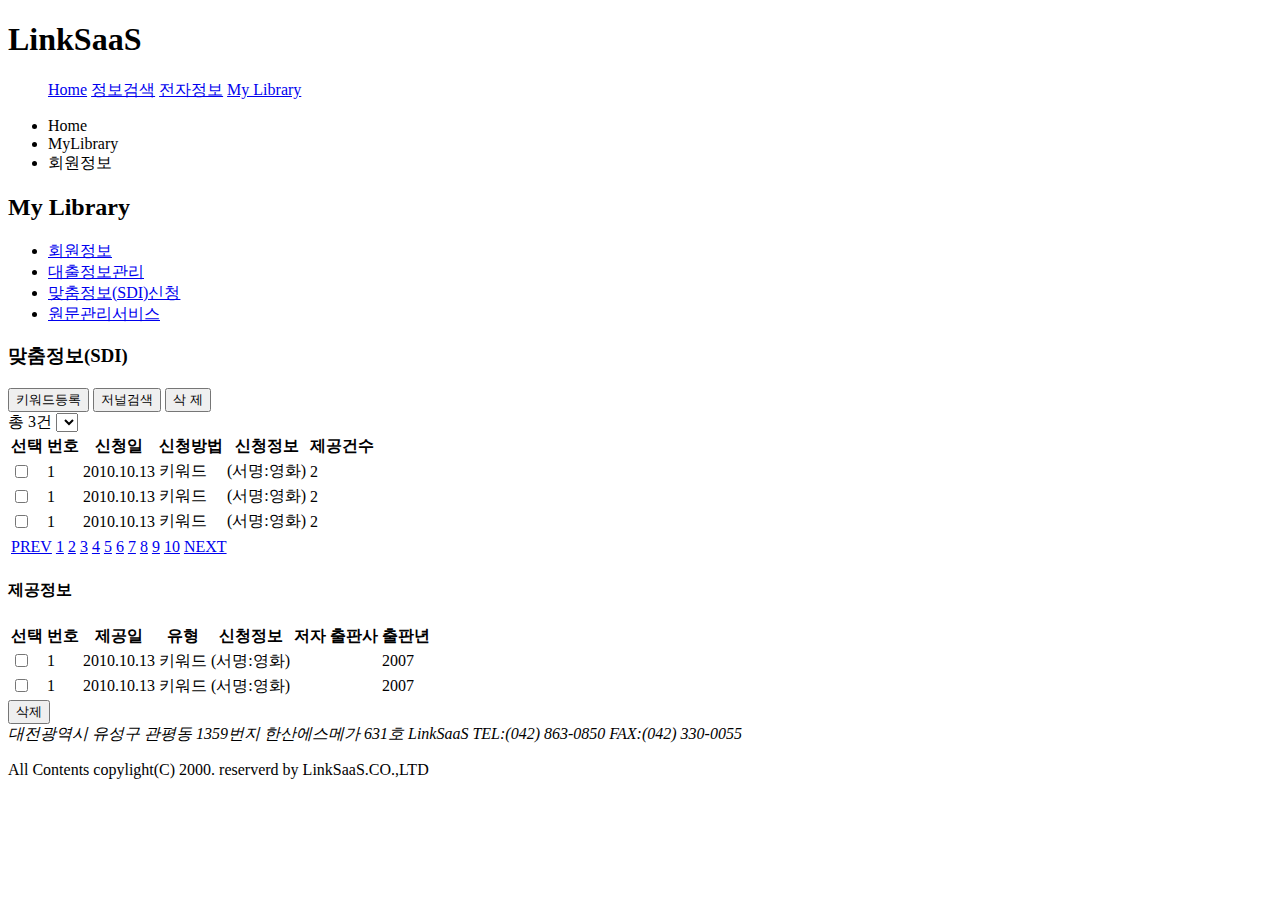
==== index.html @ 220eb31b "new assignment" ====
<!DOCTYPE html>
<html lang="en">
<head>
    <meta charset="UTF-8">
    <meta name="viewport" content="width=device-width, initial-scale=1.0">
    <link rel="stylesheet" href="../assignment5/style.css">
    <title>SaaS</title>
</head>
<body>
    <header>
        <h1>LinkSaaS</h1>
        <nav>
            <ul>
                <l1><a href="#">Home</a></l1>
                <l1><a href="#">정보검색</a></l1>
                <l1><a href="#">전자정보</a></l1>
                <l1><a href="#">My Library</a></l1>
            </ul>
        </nav>
        <div class="route">
            <ul>
                <li>Home</li>
                <li>MyLibrary</li>
                <li>회원정보</li>
            </ul>
        </div>
    </header>
    <aside>
        <div class="sidebar-wrap">
            <h2>My Library</h2>
            <ul>
                <li><a href="#">회원정보</a></li>
                <li><a href="#">대출정보관리</a></li>
                <li><a href="#">맞춤정보(SDI)신청</a></li>
                <li><a href="#">원문관리서비스</a></li>
            </ul>
        </div>
    </aside>
    <div class="contents-box">
        <h3>맞춤정보(SDI)</h3>
        <div class="btn-section">
            <button class="">키워드등록</button>
            <button class="">저널검색</button>
            <button class="">삭  제</button>
        </div>
        <div class="select-section">
            총 <span>3건</span>
            <select name="" id="">
                <option value=""></option>
            </select>
        </div>
        <table>
            <caption></caption>
            <colgroup>
                <col>
                <col>
                <col>
                <col>
                <col>
                <col>
            </colgroup>
            <thead>
                <tr>
                    <th>선택</th>
                    <th>번호</th>
                    <th>신청일</th>
                    <th>신청방법</th>
                    <th>신청정보</th>
                    <th>제공건수</th>
                </tr>
            </thead>
            <tbody>
                <tr>
                    <td><input type="checkbox"></td>
                    <td>1</td>
                    <td>2010.10.13</td>
                    <td>키워드</td>
                    <td>(서명:영화)</td>
                    <td>2</td>
                </tr>
                <tr>
                    <td><input type="checkbox"></td>
                    <td>1</td>
                    <td>2010.10.13</td>
                    <td>키워드</td>
                    <td>(서명:영화)</td>
                    <td>2</td>
                </tr>
                <tr>
                    <td><input type="checkbox"></td>
                    <td>1</td>
                    <td>2010.10.13</td>
                    <td>키워드</td>
                    <td>(서명:영화)</td>
                    <td>2</td>
                </tr>
            </tbody>
        </table>
        <table>
            <tr>
                <td class="numbering left-side"><a href="#">PREV</a></td>
                <td class="numbering"><a href="#">1</a></td>
                <td class="numbering"><a href="#">2</a></td>
                <td class="numbering"><a href="#">3</a></td>
                <td class="numbering"><a href="#">4</a></td>
                <td class="numbering"><a href="#">5</a></td>
                <td class="numbering"><a href="#">6</a></td>
                <td class="numbering"><a href="#">7</a></td>
                <td class="numbering"><a href="#">8</a></td>
                <td class="numbering"><a href="#">9</a></td>
                <td class="numbering"><a href="#">10</a></td>
                <td class="numbering right-side"><a href="#">NEXT</a></td>
            </tr>
        </table>
        <h4>제공정보</h4>
        <table>
            <caption></caption>
            <colgroup>
                <col>
                <col>
                <col>
                <col>
                <col>
                <col>
                <col>
                <col>
            </colgroup>
            <thead>
                <tr>
                    <th>선택</th>
                    <th>번호</th>
                    <th>제공일</th>
                    <th>유형</th>
                    <th>신청정보</th>
                    <th>저자</th>
                    <th>출판사</th>
                    <th>출판년</th>
                </tr>
            </thead>
            <tbody>
                <tr>
                    <td><input type="checkbox"></td>
                    <td>1</td>
                    <td>2010.10.13</td>
                    <td>키워드</td>
                    <td>(서명:영화)</td>
                    <td></td>
                    <td></td>
                    <td>2007</td>
                </tr>
                <tr>
                    <td><input type="checkbox"></td>
                    <td>1</td>
                    <td>2010.10.13</td>
                    <td>키워드</td>
                    <td>(서명:영화)</td>
                    <td></td>
                    <td></td>
                    <td>2007</td>
                </tr>
            </tbody>
        </table>
        <div class="btn-section-right-align">
            <button>삭제</button>
        </div>
    </div>
    <footer>
        <address>대전광역시 유성구 관평동 1359번지 한산에스메가 631호 LinkSaaS TEL:(042) 863-0850 FAX:(042) 330-0055</address>
        <p>All Contents copylight(C) 2000. reserverd by LinkSaaS.CO.,LTD</p>
    </footer>
</body>
</html>
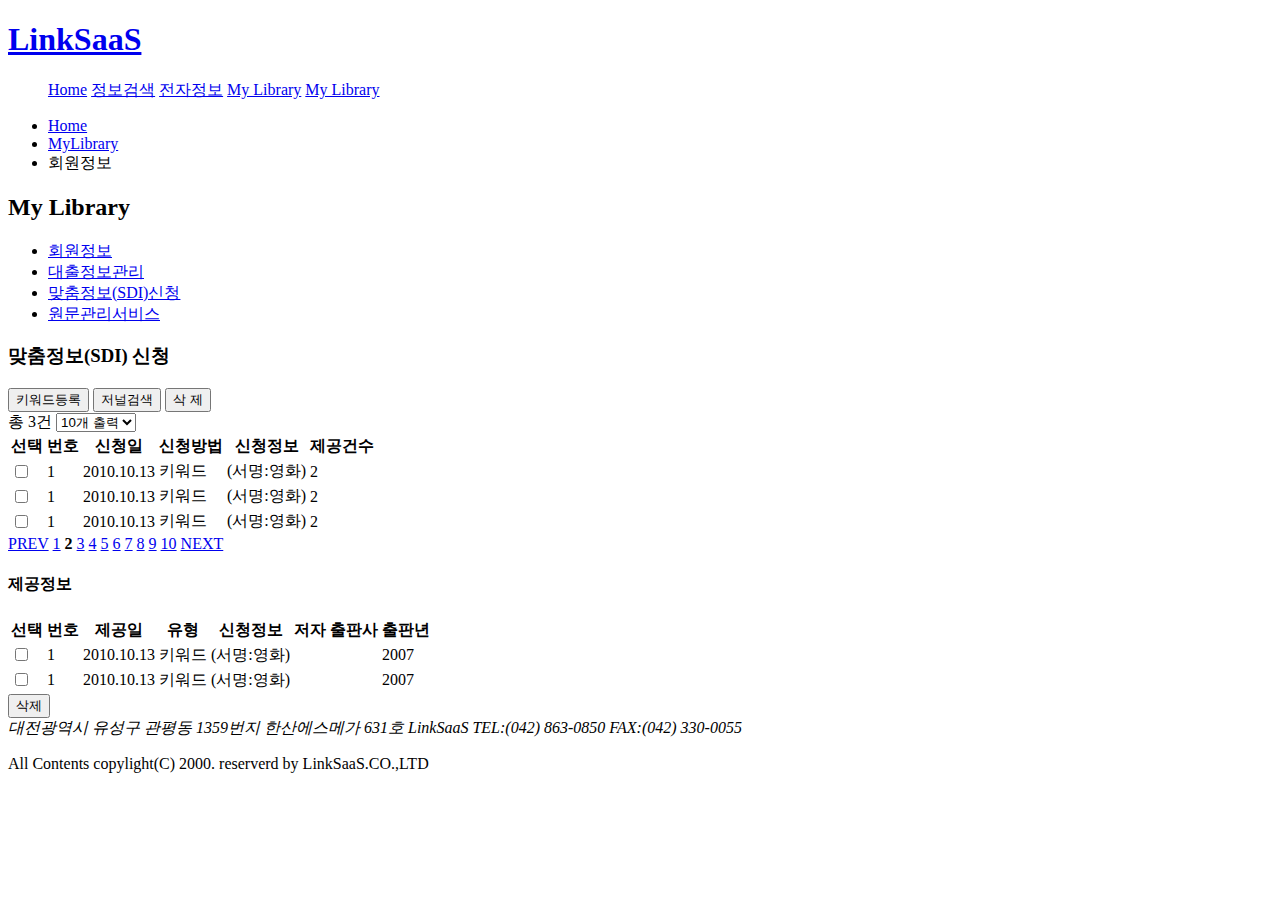
==== commit f7c26c43: "modifiedweb1" ====
--- a/index.html
+++ b/index.html
@@ -4,169 +4,185 @@
     <meta charset="UTF-8">
     <meta name="viewport" content="width=device-width, initial-scale=1.0">
     <link rel="stylesheet" href="../assignment5/style.css">
+    <link href="https://fonts.googleapis.com/css2?family=Nanum+Gothic:wght@400;700;800&display=swap" rel="stylesheet">
     <title>SaaS</title>
 </head>
 <body>
     <header>
-        <h1>LinkSaaS</h1>
-        <nav>
-            <ul>
-                <l1><a href="#">Home</a></l1>
-                <l1><a href="#">정보검색</a></l1>
-                <l1><a href="#">전자정보</a></l1>
-                <l1><a href="#">My Library</a></l1>
-            </ul>
-        </nav>
+        <div id="header-wrap">
+            <div class="header-bg-right">
+                <div class="header-bg-middle">
+                    <h1 id="logo">
+                        <a href="#">LinkSaaS</a>
+                    </h1>
+                    <nav id="nav-wrap">
+                        <div class="nav-bg-right">
+                            <div class="nav-bg-middle">
+                                <ul>
+                                    <l1 class="bg-deepred"><a href="#" class="nav-a">Home</a></l1>
+                                    <l1><a href="#" class="nav-a">정보검색</a></l1>
+                                    <l1><a href="#" class="nav-a">전자정보</a></l1>
+                                    <l1><a href="#" class="nav-a">My Library</a></l1>
+                                    <l1><a href="#" class="nav-a nav-b">My Library</a></l1>
+                                </ul>
+                            </div>
+                        </div>
+                    </nav>
+                </div>
+            </div>
+        </div>
         <div class="route">
             <ul>
-                <li>Home</li>
-                <li>MyLibrary</li>
+                <li><a href="#">Home</a></li>
+                <li><a href="#">MyLibrary</a></li>
                 <li>회원정보</li>
             </ul>
         </div>
     </header>
-    <aside>
-        <div class="sidebar-wrap">
-            <h2>My Library</h2>
-            <ul>
-                <li><a href="#">회원정보</a></li>
-                <li><a href="#">대출정보관리</a></li>
-                <li><a href="#">맞춤정보(SDI)신청</a></li>
-                <li><a href="#">원문관리서비스</a></li>
-            </ul>
+    <div class="aside-container">
+        <aside>
+            <div class="sidebar-wrap">
+                <h2>My Library</h2>
+                <ul>
+                    <li><a href="#">회원정보</a></li>
+                    <li><a href="#">대출정보관리</a></li>
+                    <li><a href="#">맞춤정보(SDI)신청</a></li>
+                    <li><a href="#">원문관리서비스</a></li>
+                </ul>
+            </div>
+        </aside>
+        <div class="contents-box">
+            <h3>맞춤정보(SDI) 신청</h3>
+            <div class="btn-section">
+                <button class="">키워드등록</button>
+                <button class="">저널검색</button>
+                <button class="">삭  제</button>
+            </div>
+            <div class="select-section">
+                총 <span>3건</span>
+                <select name="출력현황" id="output">
+                    <option value="10개 출력현황">10개 출력</option>
+                    <option value="9개 출력현황">9개 출력</option>
+                    <option value="8개출력현황">8개 출력</option>
+                </select>
+            </div>
+            <table>
+                <caption></caption>
+                <colgroup>
+                    <col>
+                    <col>
+                    <col>
+                    <col>
+                    <col>
+                    <col>
+                </colgroup>
+                <thead>
+                    <tr>
+                        <th>선택</th>
+                        <th>번호</th>
+                        <th>신청일</th>
+                        <th>신청방법</th>
+                        <th>신청정보</th>
+                        <th>제공건수</th>
+                    </tr>
+                </thead>
+                <tbody>
+                    <tr>
+                        <td><input type="checkbox"></td>
+                        <td>1</td>
+                        <td>2010.10.13</td>
+                        <td>키워드</td>
+                        <td>(서명:영화)</td>
+                        <td>2</td>
+                    </tr>
+                    <tr>
+                        <td><input type="checkbox"></td>
+                        <td>1</td>
+                        <td>2010.10.13</td>
+                        <td>키워드</td>
+                        <td>(서명:영화)</td>
+                        <td>2</td>
+                    </tr>
+                    <tr>
+                        <td><input type="checkbox"></td>
+                        <td>1</td>
+                        <td>2010.10.13</td>
+                        <td>키워드</td>
+                        <td>(서명:영화)</td>
+                        <td>2</td>
+                    </tr>
+                </tbody>
+            </table>
+            <div class="paging">
+                <a href="#" class="left-side">PREV</a>
+                <a href="#">1</a>
+                <strong>2</strong>
+                <a href="#">3</a>
+                <a href="#">4</a>
+                <a href="#">5</a>
+                <a href="#">6</a>
+                <a href="#">7</a>
+                <a href="#">8</a>
+                <a href="#">9</a>
+                <a href="#">10</a>
+                <a href="#" class="right-side">NEXT</a>
+            </div>
+            <h4>제공정보</h4>
+            <table>
+                <caption></caption>
+                <colgroup>
+                    <col>
+                    <col>
+                    <col>
+                    <col>
+                    <col>
+                    <col>
+                    <col>
+                    <col>
+                </colgroup>
+                <thead>
+                    <tr>
+                        <th>선택</th>
+                        <th>번호</th>
+                        <th>제공일</th>
+                        <th>유형</th>
+                        <th>신청정보</th>
+                        <th>저자</th>
+                        <th>출판사</th>
+                        <th>출판년</th>
+                    </tr>
+                </thead>
+                <tbody>
+                    <tr>
+                        <td><input type="checkbox"></td>
+                        <td>1</td>
+                        <td>2010.10.13</td>
+                        <td>키워드</td>
+                        <td>(서명:영화)</td>
+                        <td></td>
+                        <td></td>
+                        <td>2007</td>
+                    </tr>
+                    <tr>
+                        <td><input type="checkbox"></td>
+                        <td>1</td>
+                        <td>2010.10.13</td>
+                        <td>키워드</td>
+                        <td>(서명:영화)</td>
+                        <td></td>
+                        <td></td>
+                        <td>2007</td>
+                    </tr>
+                </tbody>
+            </table>
+            <div class="btn-section-right-align">
+                <button>삭제</button>
+            </div>
         </div>
-    </aside>
-    <div class="contents-box">
-        <h3>맞춤정보(SDI)</h3>
-        <div class="btn-section">
-            <button class="">키워드등록</button>
-            <button class="">저널검색</button>
-            <button class="">삭  제</button>
-        </div>
-        <div class="select-section">
-            총 <span>3건</span>
-            <select name="" id="">
-                <option value=""></option>
-            </select>
-        </div>
-        <table>
-            <caption></caption>
-            <colgroup>
-                <col>
-                <col>
-                <col>
-                <col>
-                <col>
-                <col>
-            </colgroup>
-            <thead>
-                <tr>
-                    <th>선택</th>
-                    <th>번호</th>
-                    <th>신청일</th>
-                    <th>신청방법</th>
-                    <th>신청정보</th>
-                    <th>제공건수</th>
-                </tr>
-            </thead>
-            <tbody>
-                <tr>
-                    <td><input type="checkbox"></td>
-                    <td>1</td>
-                    <td>2010.10.13</td>
-                    <td>키워드</td>
-                    <td>(서명:영화)</td>
-                    <td>2</td>
-                </tr>
-                <tr>
-                    <td><input type="checkbox"></td>
-                    <td>1</td>
-                    <td>2010.10.13</td>
-                    <td>키워드</td>
-                    <td>(서명:영화)</td>
-                    <td>2</td>
-                </tr>
-                <tr>
-                    <td><input type="checkbox"></td>
-                    <td>1</td>
-                    <td>2010.10.13</td>
-                    <td>키워드</td>
-                    <td>(서명:영화)</td>
-                    <td>2</td>
-                </tr>
-            </tbody>
-        </table>
-        <table>
-            <tr>
-                <td class="numbering left-side"><a href="#">PREV</a></td>
-                <td class="numbering"><a href="#">1</a></td>
-                <td class="numbering"><a href="#">2</a></td>
-                <td class="numbering"><a href="#">3</a></td>
-                <td class="numbering"><a href="#">4</a></td>
-                <td class="numbering"><a href="#">5</a></td>
-                <td class="numbering"><a href="#">6</a></td>
-                <td class="numbering"><a href="#">7</a></td>
-                <td class="numbering"><a href="#">8</a></td>
-                <td class="numbering"><a href="#">9</a></td>
-                <td class="numbering"><a href="#">10</a></td>
-                <td class="numbering right-side"><a href="#">NEXT</a></td>
-            </tr>
-        </table>
-        <h4>제공정보</h4>
-        <table>
-            <caption></caption>
-            <colgroup>
-                <col>
-                <col>
-                <col>
-                <col>
-                <col>
-                <col>
-                <col>
-                <col>
-            </colgroup>
-            <thead>
-                <tr>
-                    <th>선택</th>
-                    <th>번호</th>
-                    <th>제공일</th>
-                    <th>유형</th>
-                    <th>신청정보</th>
-                    <th>저자</th>
-                    <th>출판사</th>
-                    <th>출판년</th>
-                </tr>
-            </thead>
-            <tbody>
-                <tr>
-                    <td><input type="checkbox"></td>
-                    <td>1</td>
-                    <td>2010.10.13</td>
-                    <td>키워드</td>
-                    <td>(서명:영화)</td>
-                    <td></td>
-                    <td></td>
-                    <td>2007</td>
-                </tr>
-                <tr>
-                    <td><input type="checkbox"></td>
-                    <td>1</td>
-                    <td>2010.10.13</td>
-                    <td>키워드</td>
-                    <td>(서명:영화)</td>
-                    <td></td>
-                    <td></td>
-                    <td>2007</td>
-                </tr>
-            </tbody>
-        </table>
-        <div class="btn-section-right-align">
-            <button>삭제</button>
-        </div>
+        <footer>
+            <address>대전광역시 유성구 관평동 1359번지 한산에스메가 631호 LinkSaaS TEL:(042) 863-0850 FAX:(042) 330-0055</address>
+            <p>All Contents copylight(C) 2000. reserverd by LinkSaaS.CO.,LTD</p>
+        </footer>
     </div>
-    <footer>
-        <address>대전광역시 유성구 관평동 1359번지 한산에스메가 631호 LinkSaaS TEL:(042) 863-0850 FAX:(042) 330-0055</address>
-        <p>All Contents copylight(C) 2000. reserverd by LinkSaaS.CO.,LTD</p>
-    </footer>
 </body>
 </html>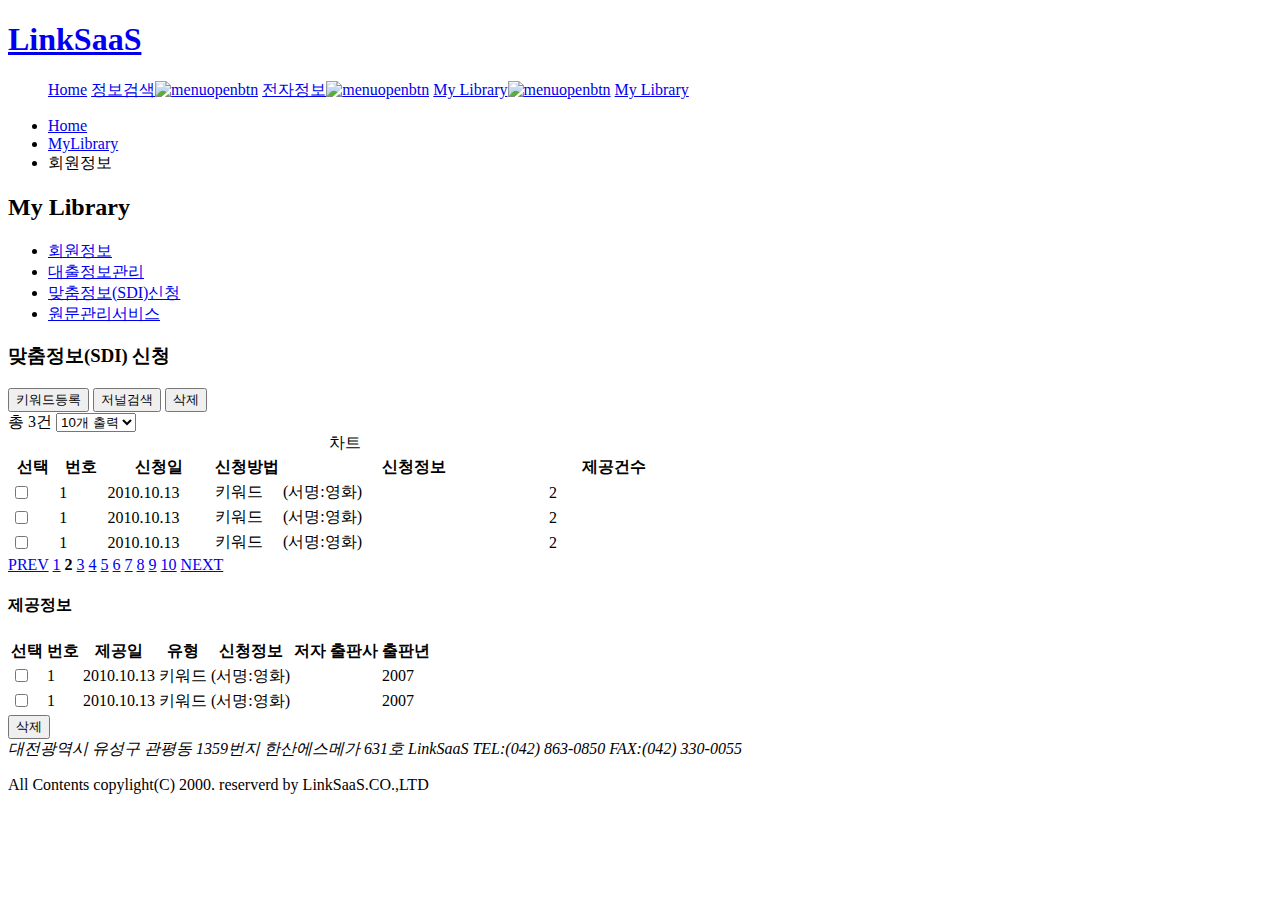
==== commit d87c74aa: "modifiedweb3" ====
--- a/index.html
+++ b/index.html
@@ -19,10 +19,10 @@
                         <div class="nav-bg-right">
                             <div class="nav-bg-middle">
                                 <ul>
-                                    <l1 class="bg-deepred"><a href="#" class="nav-a">Home</a></l1>
-                                    <l1><a href="#" class="nav-a">정보검색</a></l1>
-                                    <l1><a href="#" class="nav-a">전자정보</a></l1>
-                                    <l1><a href="#" class="nav-a">My Library</a></l1>
+                                    <l1><a href="#" class="nav-a bg-deepred">Home</a></l1>
+                                    <l1><a href="#" class="nav-a">정보검색<img src="../assignment5/img/arrow.png" alt="menuopenbtn"></a></l1>
+                                    <l1><a href="#" class="nav-a">전자정보<img src="../assignment5/img/arrow.png" alt="menuopenbtn"></a></l1>
+                                    <l1"><a href="#" class="nav-a">My Library<img src="../assignment5/img/arrow.png" alt="menuopenbtn"></a></l1>
                                     <l1><a href="#" class="nav-a nav-b">My Library</a></l1>
                                 </ul>
                             </div>
@@ -31,32 +31,46 @@
                 </div>
             </div>
         </div>
-        <div class="route">
-            <ul>
-                <li><a href="#">Home</a></li>
-                <li><a href="#">MyLibrary</a></li>
-                <li>회원정보</li>
-            </ul>
+    </header>
+    <div class="header-sub-block">
+        <div class="header-sub-block-left">
+            <div class="header-sub-block-right">
+                <div class="route">
+                    <ul>
+                        <li><a href="#">Home</a></li>
+                        <li><a href="#">MyLibrary</a></li>
+                        <li>회원정보</li>
+                    </ul>
+                </div>
+            </div>
         </div>
-    </header>
+    </div>
     <div class="aside-container">
         <aside>
             <div class="sidebar-wrap">
-                <h2>My Library</h2>
-                <ul>
-                    <li><a href="#">회원정보</a></li>
-                    <li><a href="#">대출정보관리</a></li>
-                    <li><a href="#">맞춤정보(SDI)신청</a></li>
-                    <li><a href="#">원문관리서비스</a></li>
-                </ul>
+                <div class="left-category">
+                    <div class="right-category">
+                        <h2>My Library</h2>
+                    </div>
+                </div>
+                <div class="bottom-category">
+                    <div class="middle-category">
+                        <ul>
+                            <li><a href="#">회원정보</a></li>
+                            <li><a href="#">대출정보관리</a></li>
+                            <li><a href="#">맞춤정보(SDI)신청</a></li>
+                            <li><a href="#">원문관리서비스</a></li>
+                        </ul>
+                    </div>
+                </div>
             </div>
         </aside>
         <div class="contents-box">
             <h3>맞춤정보(SDI) 신청</h3>
             <div class="btn-section">
-                <button class="">키워드등록</button>
-                <button class="">저널검색</button>
-                <button class="">삭  제</button>
+                <button class="btn">키워드등록</button>
+                <button class="btn">저널검색</button>
+                <button class="btn">삭제</button>
             </div>
             <div class="select-section">
                 총 <span>3건</span>
@@ -67,23 +81,23 @@
                 </select>
             </div>
             <table>
-                <caption></caption>
+                <caption>차트</caption>
                 <colgroup>
-                    <col>
-                    <col>
-                    <col>
-                    <col>
-                    <col>
-                    <col>
+                    <col style="width: 7%;">
+                    <col style="width: 7%;">
+                    <col style="width: 16%;">
+                    <col style="width: 10%;">
+                    <col style="width: 40%;">
+                    <col style="width: 20%;">
                 </colgroup>
                 <thead>
                     <tr>
-                        <th>선택</th>
-                        <th>번호</th>
-                        <th>신청일</th>
-                        <th>신청방법</th>
-                        <th>신청정보</th>
-                        <th>제공건수</th>
+                        <th class="no-use-left-border" scope="col">선택</th>
+                        <th scope="col">번호</th>
+                        <th scope="col">신청일</th>
+                        <th scope="col">신청방법</th>
+                        <th scope="col">신청정보</th>
+                        <th class="no-use-right-border" scope="col">제공건수</th>
                     </tr>
                 </thead>
                 <tbody>
@@ -149,7 +163,7 @@
                         <th>신청정보</th>
                         <th>저자</th>
                         <th>출판사</th>
-                        <th>출판년</th>
+                        <th class="no-use-right-border">출판년</th>
                     </tr>
                 </thead>
                 <tbody>
@@ -179,10 +193,10 @@
                 <button>삭제</button>
             </div>
         </div>
-        <footer>
-            <address>대전광역시 유성구 관평동 1359번지 한산에스메가 631호 LinkSaaS TEL:(042) 863-0850 FAX:(042) 330-0055</address>
-            <p>All Contents copylight(C) 2000. reserverd by LinkSaaS.CO.,LTD</p>
-        </footer>
     </div>
+    <footer>
+        <address>대전광역시 유성구 관평동 1359번지 한산에스메가 631호 LinkSaaS TEL:(042) 863-0850 FAX:(042) 330-0055</address>
+        <p>All Contents copylight(C) 2000. reserverd by LinkSaaS.CO.,LTD</p>
+    </footer>
 </body>
 </html>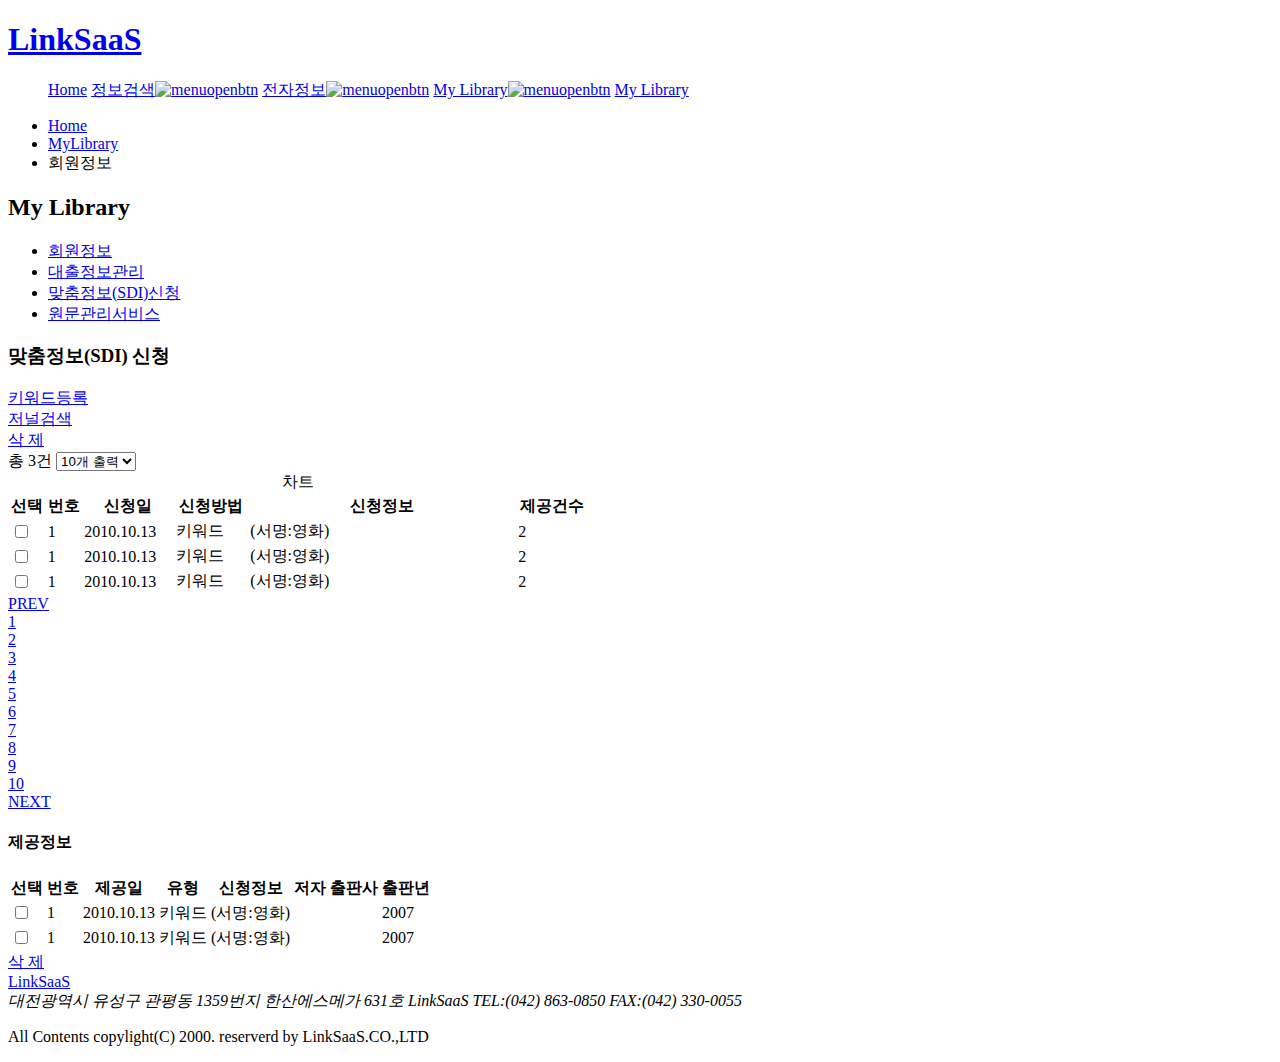
==== commit 7722373d: "modifeiedweb4" ====
--- a/index.html
+++ b/index.html
@@ -8,195 +8,306 @@
     <title>SaaS</title>
 </head>
 <body>
-    <header>
-        <div id="header-wrap">
-            <div class="header-bg-right">
-                <div class="header-bg-middle">
-                    <h1 id="logo">
-                        <a href="#">LinkSaaS</a>
-                    </h1>
-                    <nav id="nav-wrap">
-                        <div class="nav-bg-right">
-                            <div class="nav-bg-middle">
-                                <ul>
-                                    <l1><a href="#" class="nav-a bg-deepred">Home</a></l1>
-                                    <l1><a href="#" class="nav-a">정보검색<img src="../assignment5/img/arrow.png" alt="menuopenbtn"></a></l1>
-                                    <l1><a href="#" class="nav-a">전자정보<img src="../assignment5/img/arrow.png" alt="menuopenbtn"></a></l1>
-                                    <l1"><a href="#" class="nav-a">My Library<img src="../assignment5/img/arrow.png" alt="menuopenbtn"></a></l1>
-                                    <l1><a href="#" class="nav-a nav-b">My Library</a></l1>
-                                </ul>
-                            </div>
-                        </div>
-                    </nav>
+    <div class="wrap">
+        <header>
+            <div id="header-wrap">
+                <div class="header-bg-right">
+                    <div class="header-bg-middle">
+                        <h1 id="logo">
+                            <a href="#">LinkSaaS</a>
+                        </h1>
+                        <nav id="nav-wrap">
+                            <div class="nav-bg-right">
+                                <div class="nav-bg-middle">
+                                    <ul>
+                                        <l1><a href="#" class="nav-a bg-deepred">Home</a></l1>
+                                        <l1><a href="#" class="nav-a">정보검색<img src="../assignment5/img/arrow.png" alt="menuopenbtn"></a></l1>
+                                        <l1><a href="#" class="nav-a">전자정보<img src="../assignment5/img/arrow.png" alt="menuopenbtn"></a></l1>
+                                        <l1"><a href="#" class="nav-a">My Library<img src="../assignment5/img/arrow.png" alt="menuopenbtn"></a></l1>
+                                        <l1><a href="#" class="nav-a nav-b">My Library</a></l1>
+                                    </ul>
+                                </div>
+                            </div>
+                        </nav>
+                    </div>
+                </div>
+            </div>
+        </header>
+        <div class="header-sub-block">
+            <div class="header-sub-block-left">
+                <div class="header-sub-block-right">
+                    <div class="route">
+                        <ul>
+                            <div class="route-flow-left">
+                                <div class="route-flow-right">
+                                    <div class="route-flow-middle">
+                                        <li><a href="#">Home</a></li>
+                                        <li><a href="#">MyLibrary</a></li>
+                                        <li>회원정보</li>
+                                    </div>
+                                </div>
+                            </div>
+                        </ul>
+                    </div>
                 </div>
             </div>
         </div>
-    </header>
-    <div class="header-sub-block">
-        <div class="header-sub-block-left">
-            <div class="header-sub-block-right">
-                <div class="route">
-                    <ul>
-                        <li><a href="#">Home</a></li>
-                        <li><a href="#">MyLibrary</a></li>
-                        <li>회원정보</li>
-                    </ul>
-                </div>
-            </div>
-        </div>
-    </div>
-    <div class="aside-container">
-        <aside>
-            <div class="sidebar-wrap">
-                <div class="left-category">
-                    <div class="right-category">
-                        <h2>My Library</h2>
-                    </div>
-                </div>
-                <div class="bottom-category">
-                    <div class="middle-category">
-                        <ul>
-                            <li><a href="#">회원정보</a></li>
-                            <li><a href="#">대출정보관리</a></li>
-                            <li><a href="#">맞춤정보(SDI)신청</a></li>
-                            <li><a href="#">원문관리서비스</a></li>
-                        </ul>
-                    </div>
-                </div>
-            </div>
-        </aside>
-        <div class="contents-box">
-            <h3>맞춤정보(SDI) 신청</h3>
-            <div class="btn-section">
-                <button class="btn">키워드등록</button>
-                <button class="btn">저널검색</button>
-                <button class="btn">삭제</button>
-            </div>
-            <div class="select-section">
-                총 <span>3건</span>
-                <select name="출력현황" id="output">
-                    <option value="10개 출력현황">10개 출력</option>
-                    <option value="9개 출력현황">9개 출력</option>
-                    <option value="8개출력현황">8개 출력</option>
-                </select>
-            </div>
-            <table>
-                <caption>차트</caption>
-                <colgroup>
-                    <col style="width: 7%;">
-                    <col style="width: 7%;">
-                    <col style="width: 16%;">
-                    <col style="width: 10%;">
-                    <col style="width: 40%;">
-                    <col style="width: 20%;">
-                </colgroup>
-                <thead>
-                    <tr>
-                        <th class="no-use-left-border" scope="col">선택</th>
-                        <th scope="col">번호</th>
-                        <th scope="col">신청일</th>
-                        <th scope="col">신청방법</th>
-                        <th scope="col">신청정보</th>
-                        <th class="no-use-right-border" scope="col">제공건수</th>
-                    </tr>
-                </thead>
-                <tbody>
-                    <tr>
-                        <td><input type="checkbox"></td>
-                        <td>1</td>
-                        <td>2010.10.13</td>
-                        <td>키워드</td>
-                        <td>(서명:영화)</td>
-                        <td>2</td>
-                    </tr>
-                    <tr>
-                        <td><input type="checkbox"></td>
-                        <td>1</td>
-                        <td>2010.10.13</td>
-                        <td>키워드</td>
-                        <td>(서명:영화)</td>
-                        <td>2</td>
-                    </tr>
-                    <tr>
-                        <td><input type="checkbox"></td>
-                        <td>1</td>
-                        <td>2010.10.13</td>
-                        <td>키워드</td>
-                        <td>(서명:영화)</td>
-                        <td>2</td>
-                    </tr>
-                </tbody>
-            </table>
-            <div class="paging">
-                <a href="#" class="left-side">PREV</a>
-                <a href="#">1</a>
-                <strong>2</strong>
-                <a href="#">3</a>
-                <a href="#">4</a>
-                <a href="#">5</a>
-                <a href="#">6</a>
-                <a href="#">7</a>
-                <a href="#">8</a>
-                <a href="#">9</a>
-                <a href="#">10</a>
-                <a href="#" class="right-side">NEXT</a>
-            </div>
-            <h4>제공정보</h4>
-            <table>
-                <caption></caption>
-                <colgroup>
-                    <col>
-                    <col>
-                    <col>
-                    <col>
-                    <col>
-                    <col>
-                    <col>
-                    <col>
-                </colgroup>
-                <thead>
-                    <tr>
-                        <th>선택</th>
-                        <th>번호</th>
-                        <th>제공일</th>
-                        <th>유형</th>
-                        <th>신청정보</th>
-                        <th>저자</th>
-                        <th>출판사</th>
-                        <th class="no-use-right-border">출판년</th>
-                    </tr>
-                </thead>
-                <tbody>
-                    <tr>
-                        <td><input type="checkbox"></td>
-                        <td>1</td>
-                        <td>2010.10.13</td>
-                        <td>키워드</td>
-                        <td>(서명:영화)</td>
-                        <td></td>
-                        <td></td>
-                        <td>2007</td>
-                    </tr>
-                    <tr>
-                        <td><input type="checkbox"></td>
-                        <td>1</td>
-                        <td>2010.10.13</td>
-                        <td>키워드</td>
-                        <td>(서명:영화)</td>
-                        <td></td>
-                        <td></td>
-                        <td>2007</td>
-                    </tr>
-                </tbody>
-            </table>
-            <div class="btn-section-right-align">
-                <button>삭제</button>
+        <div class="aside-container">
+            <aside>
+                <div class="sidebar-wrap">
+                    <div class="left-category">
+                        <div class="right-category">
+                            <h2>My Library</h2>
+                        </div>
+                    </div>
+                    <div class="bottom-category">
+                        <div class="middle-category">
+                            <ul>
+                                <li><a href="#"><span>회원정보</span></a></li>
+                                <li><a href="#">대출정보관리</a></li>
+                                <li><a href="#">맞춤정보(SDI)신청</a></li>
+                                <li><a href="#">원문관리서비스</a></li>
+                            </ul>
+                        </div>
+                    </div>
+                </div>
+            </aside>
+            <div class="contents-box">
+                <div class="first-title">
+                    <h3>맞춤정보(SDI) 신청</h3>
+                </div>
+                <div class="btn-section">
+                    <div class="plus-btn btn-display">
+                        <div class="btn-right">
+                            <div class="btn-middle">
+                                <a href="#" class="btn">키워드등록</a>
+                            </div>
+                        </div>
+                    </div>
+                    <div class="search-btn btn-display">
+                        <div class="btn-right">
+                            <div class="btn-middle">
+                                <a href="#" class="btn">저널검색</a>
+                            </div>
+                        </div>
+                    </div>
+                    <div class="delete-btn btn-display">
+                        <div class="btn-right">
+                            <div class="btn-middle">
+                                <a href="#" class="btn btn-word-spacing">삭 제</a>
+                            </div>
+                        </div>
+                    </div>
+                    <div class="select-section">
+                        총 <span>3건</span>
+                        <select name="출력현황" id="output">
+                            <option value="10개 출력현황">10개 출력</option>
+                            <option value="9개 출력현황">9개 출력</option>
+                            <option value="8개출력현황">8개 출력</option>
+                        </select>
+                    </div>
+                </div>
+                <table class="table1">
+                    <caption>차트</caption>
+                    <colgroup>
+                        <col style="width: 6%;">
+                        <col style="width: 6%;">
+                        <col style="width: 15.5%;">
+                        <col style="width: 12.5%;">
+                        <col style="width: 46%;">
+                        <col style="width: 12%;">
+                    </colgroup>
+                    <thead>
+                        <tr>
+                            <th class="no-use-left-border" scope="col">선택</th>
+                            <th scope="col">번호</th>
+                            <th scope="col">신청일</th>
+                            <th scope="col">신청방법</th>
+                            <th scope="col">신청정보</th>
+                            <th class="no-use-right-border" scope="col">제공건수</th>
+                        </tr>
+                    </thead>
+                    <tbody>
+                        <tr>
+                            <td><input type="checkbox"></td>
+                            <td>1</td>
+                            <td>2010.10.13</td>
+                            <td>키워드</td>
+                            <td>(서명:영화)</td>
+                            <td class="no-use-right-border">2</td>
+                        </tr>
+                        <tr>
+                            <td><input type="checkbox"></td>
+                            <td>1</td>
+                            <td>2010.10.13</td>
+                            <td>키워드</td>
+                            <td>(서명:영화)</td>
+                            <td class="no-use-right-border">2</td>
+                        </tr>
+                        <tr>
+                            <td><input type="checkbox"></td>
+                            <td>1</td>
+                            <td>2010.10.13</td>
+                            <td>키워드</td>
+                            <td>(서명:영화)</td>
+                            <td class="no-use-right-border">2</td>
+                        </tr>
+                    </tbody>
+                </table>
+                <div class="paging">
+                    <div class="prev-btn-left btn-display">
+                        <div class="prev-btn-right">
+                            <div class="pn-btn-middle">
+                                <a href="#" class="left-side">PREV</a>
+                            </div>
+                        </div>
+                    </div>
+                    <div class="num-left btn-display">
+                        <div class="num-right">
+                            <div class="num-middle">
+                                <a href="#" class="num">1</a>
+                            </div>
+                        </div>
+                    </div>
+                    <div class="num-left btn-display">
+                        <div class="num-right">
+                            <div class="num-middle">
+                                <a href="#" class="num">2</a>
+                            </div>
+                        </div>
+                    </div>
+                    <div class="num-left btn-display">
+                        <div class="num-right">
+                            <div class="num-middle">
+                                <a href="#" class="num">3</a>
+                            </div>
+                        </div>
+                    </div>
+                    <div class="num-left btn-display">
+                        <div class="num-right">
+                            <div class="num-middle">
+                                <a href="#" class="num">4</a>
+                            </div>
+                        </div>
+                    </div>
+                    <div class="num-left btn-display">
+                        <div class="num-right">
+                            <div class="num-middle">
+                                <a href="#" class="num">5</a>
+                            </div>
+                        </div>
+                    </div>
+                    <div class="num-left btn-display">
+                        <div class="num-right">
+                            <div class="num-middle">
+                                <a href="#" class="num">6</a>
+                            </div>
+                        </div>
+                    </div>
+                    <div class="num-left btn-display">
+                        <div class="num-right">
+                            <div class="num-middle">
+                                <a href="#" class="num">7</a>
+                            </div>
+                        </div>
+                    </div>
+                    <div class="num-left btn-display">
+                        <div class="num-right">
+                            <div class="num-middle">
+                                <a href="#" class="num">8</a>
+                            </div>
+                        </div>
+                    </div>
+                    <div class="num-left btn-display">
+                        <div class="num-right">
+                            <div class="num-middle">
+                                <a href="#" class="num">9</a>
+                            </div>
+                        </div>
+                    </div>
+                    <div class="num-left btn-display">
+                        <div class="num-right">
+                            <div class="num-middle">
+                                <a href="#" class="num">10</a>
+                            </div>
+                        </div>
+                    </div>
+                    <div class="next-btn-left btn-display">
+                        <div class="next-btn-right">
+                            <div class="pn-btn-middle">
+                                <a href="#" class="right-side">NEXT</a>
+                            </div>
+                        </div>
+                    </div>
+                </div>
+                <h4>제공정보</h4>
+                <table class="table2">
+                    <caption></caption>
+                    <colgroup>
+                        <col>
+                        <col>
+                        <col>
+                        <col>
+                        <col>
+                        <col>
+                        <col>
+                        <col>
+                    </colgroup>
+                    <thead>
+                        <tr>
+                            <th>선택</th>
+                            <th>번호</th>
+                            <th>제공일</th>
+                            <th>유형</th>
+                            <th>신청정보</th>
+                            <th>저자</th>
+                            <th>출판사</th>
+                            <th class="no-use-right-border">출판년</th>
+                        </tr>
+                    </thead>
+                    <tbody>
+                        <tr>
+                            <td><input type="checkbox"></td>
+                            <td>1</td>
+                            <td>2010.10.13</td>
+                            <td>키워드</td>
+                            <td>(서명:영화)</td>
+                            <td></td>
+                            <td></td>
+                            <td class="no-use-right-border">2007</td>
+                        </tr>
+                        <tr>
+                            <td><input type="checkbox"></td>
+                            <td>1</td>
+                            <td>2010.10.13</td>
+                            <td>키워드</td>
+                            <td>(서명:영화)</td>
+                            <td></td>
+                            <td></td>
+                            <td class="no-use-right-border">2007</td>
+                        </tr>
+                    </tbody>
+                </table>
+                <div class="btn-section-right-align">
+                    <div class="delete-btn btn-display">
+                        <div class="btn-right">
+                            <div class="btn-middle">
+                                <a href="#" class="btn btn-word-spacing">삭 제</a>
+                            </div>
+                        </div>
+                    </div>
+                </div>
             </div>
         </div>
     </div>
     <footer>
-        <address>대전광역시 유성구 관평동 1359번지 한산에스메가 631호 LinkSaaS TEL:(042) 863-0850 FAX:(042) 330-0055</address>
-        <p>All Contents copylight(C) 2000. reserverd by LinkSaaS.CO.,LTD</p>
+        <div class="footer-img">
+            <a href="#header-wrap">LinkSaaS</a>
+        </div>
+        <div class="footer-contents">
+            <address>대전광역시 유성구 관평동 1359번지 한산에스메가 631호 LinkSaaS TEL:(042) 863-0850 FAX:(042) 330-0055</address>
+            <p>All Contents copylight(C) 2000. reserverd by LinkSaaS.CO.,LTD</p>
+        </div>
     </footer>
 </body>
 </html>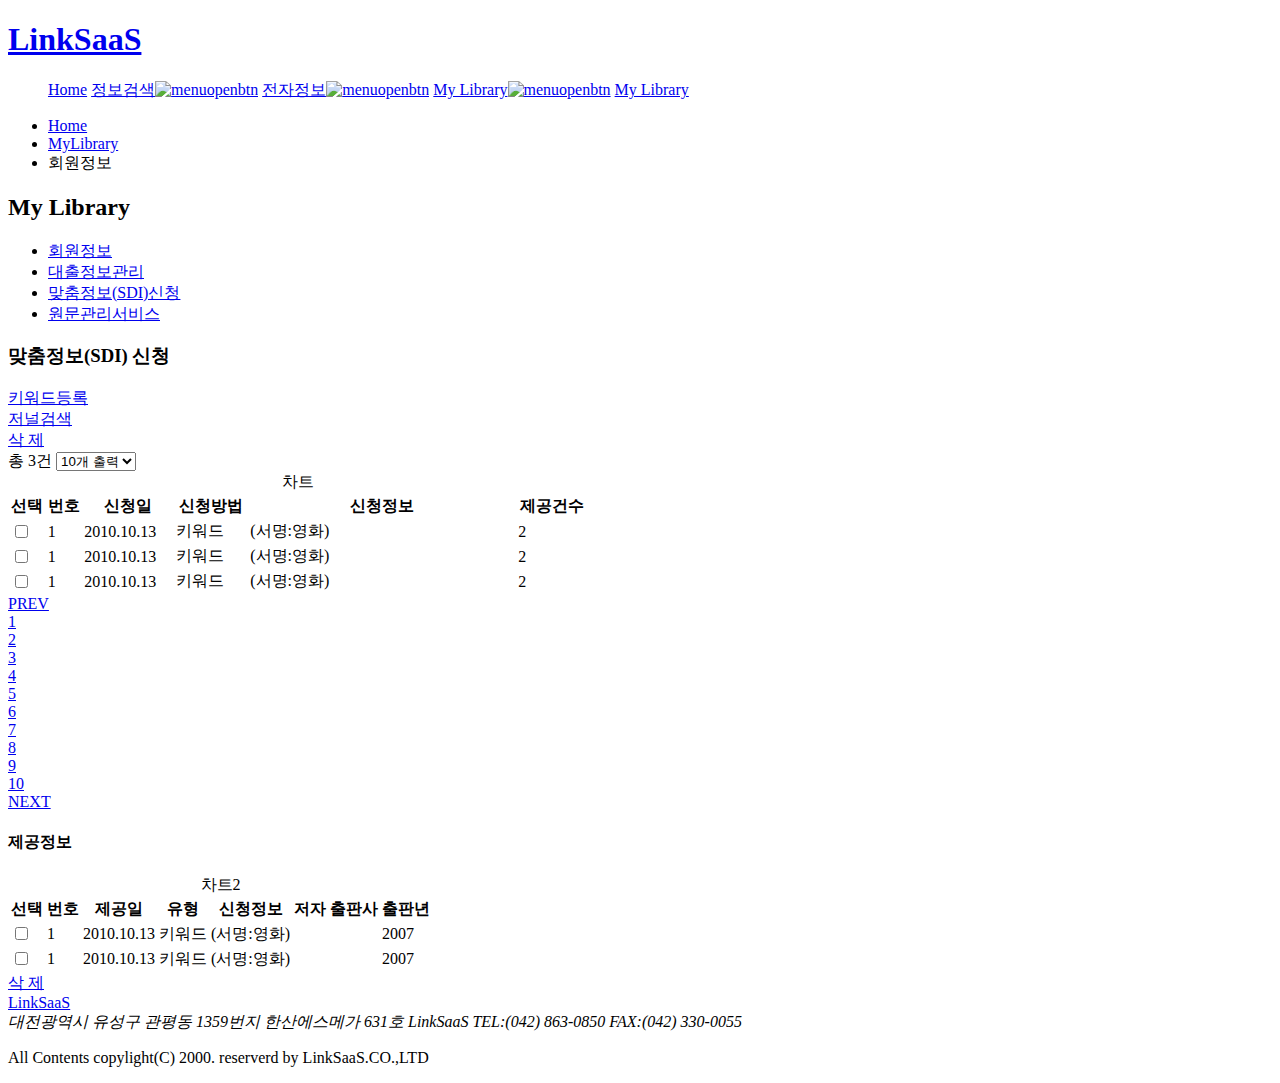
==== commit 3eabbabd: "add popup" ====
--- a/index.html
+++ b/index.html
@@ -5,6 +5,7 @@
     <meta name="viewport" content="width=device-width, initial-scale=1.0">
     <link rel="stylesheet" href="../assignment5/style.css">
     <link href="https://fonts.googleapis.com/css2?family=Nanum+Gothic:wght@400;700;800&display=swap" rel="stylesheet">
+    <link rel="stylesheet" href="../assignment5/layout.css">
     <title>SaaS</title>
 </head>
 <body>
@@ -57,7 +58,7 @@
                 <div class="sidebar-wrap">
                     <div class="left-category">
                         <div class="right-category">
-                            <h2>My Library</h2>
+                            <h2 id="h2-category-logo">My Library</h2>
                         </div>
                     </div>
                     <div class="bottom-category">
@@ -74,7 +75,7 @@
             </aside>
             <div class="contents-box">
                 <div class="first-title">
-                    <h3>맞춤정보(SDI) 신청</h3>
+                    <h3 id="h3-SDI">맞춤정보(SDI) 신청</h3>
                 </div>
                 <div class="btn-section">
                     <div class="plus-btn btn-display">
@@ -240,9 +241,9 @@
                         </div>
                     </div>
                 </div>
-                <h4>제공정보</h4>
+                <h4 id="Info">제공정보</h4>
                 <table class="table2">
-                    <caption></caption>
+                    <caption>차트2</caption>
                     <colgroup>
                         <col>
                         <col>
